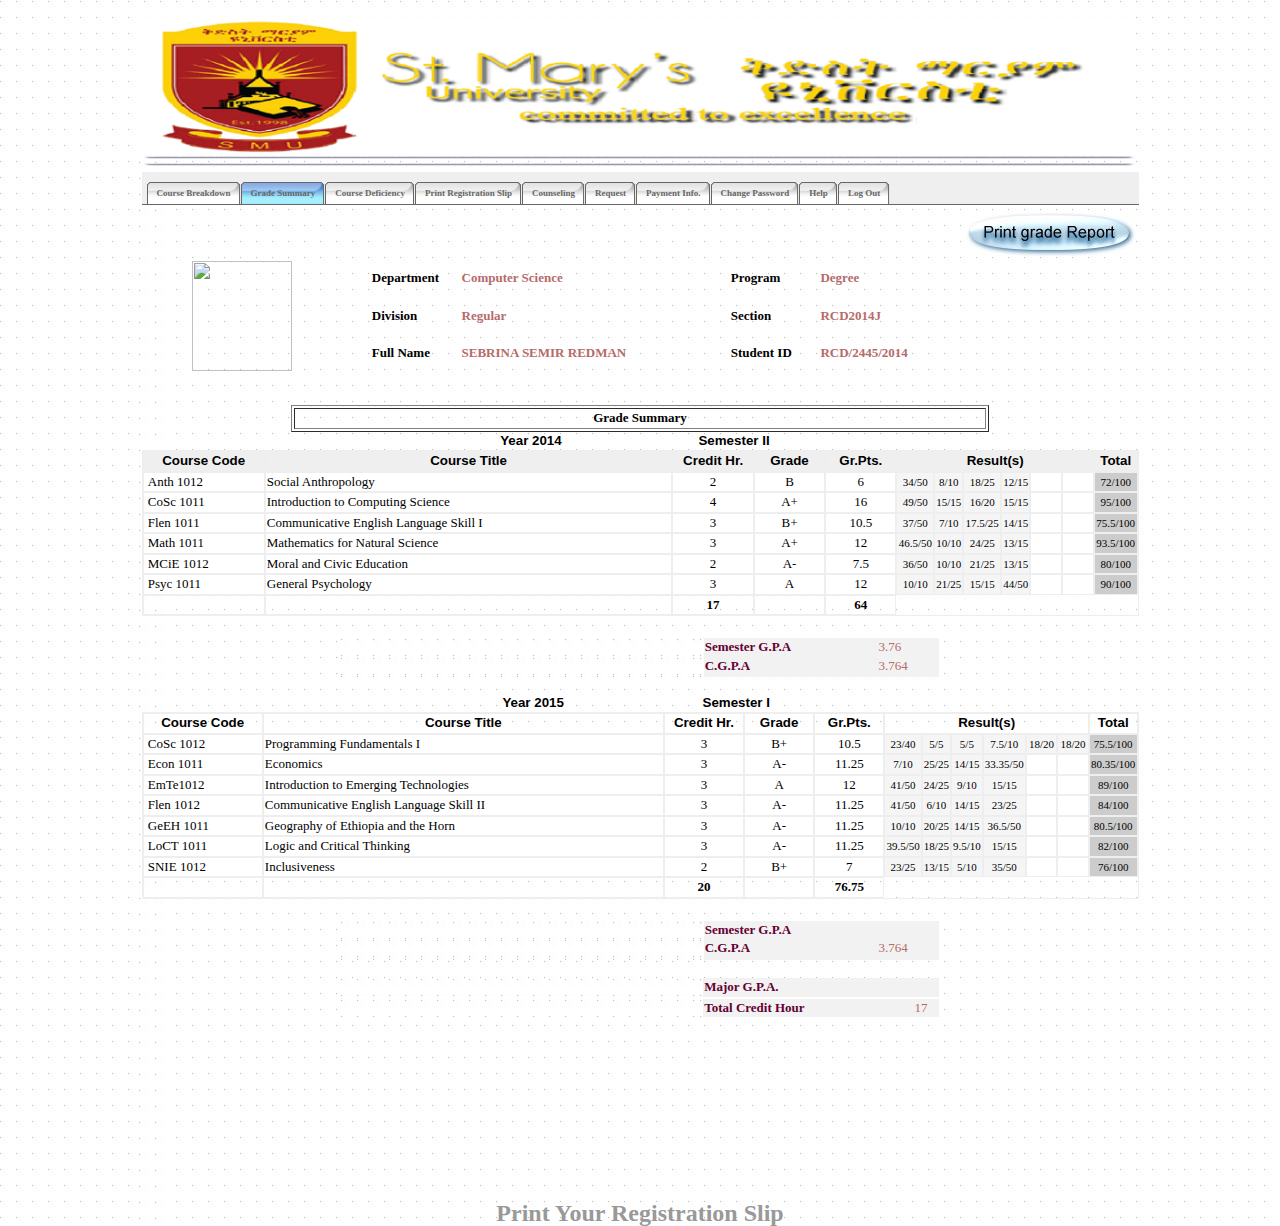
==== grades.html @ 72415902 "initial commit" ====
<!DOCTYPE html PUBLIC "-//W3C//DTD XHTML 1.0 Transitional//EN" "http://www.w3.org/TR/xhtml1/DTD/xhtml1-transitional.dtd">
<html>
  <head>
    <title>
      ST. MARY'S UNIVERSITY COLLEGE STUDENTS' RECORD MANAGEMENT SYSTEM
    </title>
    <link rel="stylesheet" type="text/css" href="./assets/style.css" />
    <style type="text/css">
      body {
        margin: 0;
        padding: 0;
        font: 11px/1.5em Verdana;
      }

      h2 {
        font: 5px Verdana, Arial, Helvetica, sans-serif;
        color: #000;
        margin: 0px;
        padding: 0px 0px 0px 15px;
      }

      #tabsF {
        float: left;
        width: 100%;
        background: #efefef;
        font-size: 85%;
        line-height: normal;
        border-bottom: 1px solid #666;
        font: bold 9px/1.5em Verdana;
      }
      #tabsF ul {
        margin: 0;
        padding: 10px 10px 0 5px;
        list-style: none;
      }
      #tabsF li {
        display: inline;
        margin: 0;
        padding: 0;
      }
      #tabsF a {
        float: left;
        background: url("tableftF.gif") no-repeat left top;
        margin: 0;
        padding: 0 0 0 4px;
        text-decoration: none;
      }
      #tabsF a span {
        float: left;
        display: block;
        background: url("tabrightF.gif") no-repeat right top;
        padding: 5px 10px 4px 6px;
        color: #666;
      }
      #tabsF a span {
        float: none;
      }
      /* End IE5-Mac hack */
      #tabsF a:hover span {
        color: #fff;
      }
      #tabsF a:hover {
        background-position: 0% -42px;
      }
      #tabsF a:hover span {
        background-position: 100% -42px;
      }

      #tabsF #current a {
        background-position: 0% -42px;
      }
      #tabsF #current a span {
        background-position: 100% -42px;
      }
    </style>
    <style type="text/css">
      .fc-ab-root {
        display: none !important;
      }
      body > div.fc-ab-root {
        display: none !important;
      }
      .fbs-auth__container.fbs-auth__adblock {
        display: none !important;
      }
      .overlay-34_Kj {
        display: none !important;
      }
      .wrapper-3AzfF {
        display: none !important;
      }
      .fEy1Z2XT {
        display: none !important;
      }
      .nytc---modal-window---windowContainer.nytc---modal-window---isShown.nytc---shared---blackBG {
        display: none !important;
      }
      .tp-modal {
        display: none !important;
      }
      .tp-backdrop.tp-active {
        display: none !important;
      }
      .c-nudge__container.c-gate__container {
        display: none !important;
      }
      .c-nudge__container.c-regGate__container {
        display: none !important;
      }
      .css-n7r8pg {
        display: none !important;
      }
      .css-1bd8bfl {
        display: none !important;
      }
      .overlay__59af11e2 {
        display: none !important;
      }
      .tp_modal {
        display: none !important;
      }
      .tp-backdrop.tp-active {
        display: none !important;
      }
      div[class^="sp_message_container"] {
        display: none !important;
      }
      div[class^="sp_veil"] {
        display: none !important;
      }
    </style>
  </head>
  <body background="./assets/bg.jpg">
    <br />
    <div id="center1">
      <table cellpadding="0" cellspacing="0" width="100%">
        <tbody>
          <tr valign="top">
            <td>
              <div>
                <img src="./assets/EA Banner.jpg" width="994" height="136" />
              </div>
            </td>
          </tr>
        </tbody>
      </table>

      <table height="1">
        <tbody>
          <tr>
            <td>
              <img src="./assets/line1.jpg" width="994" height="3" />
            </td>
          </tr>
          <tr>
            <td>
              <img src="./assets/line1.jpg" width="994" height="3" />
            </td>
          </tr>
        </tbody>
      </table>

      <table height="1" width="100%">
        <tbody>
          <tr>
            <td valign="top">
              <div id="tabsF">
                <ul>
                  <li>
                    <a
                      href="http://moodle.smuc.edu.et/students/main.php?path=c4ca4238a0b923820dcc509a6f75849b"
                      ><span>Course Breakdown</span></a
                    >
                  </li>

                  <li id="current">
                    <a
                      href="http://moodle.smuc.edu.et/students/main.php?path=eccbc87e4b5ce2fe28308fd9f2a7baf3"
                      ><span>Grade Summary</span></a
                    >
                  </li>

                  <li>
                    <a
                      href="http://moodle.smuc.edu.et/students/main.php?path=e4da3b7fbbce2345d7772b0674a318d5"
                      ><span>Course Deficiency</span></a
                    >
                  </li>

                  <li>
                    <a
                      href="http://moodle.smuc.edu.et/students/RegistrationSlip.php"
                      target="_blank"
                      ><span>Print Registration Slip</span></a
                    >
                  </li>

                  <li>
                    <a
                      href="http://moodle.smuc.edu.et/students/main.php?path=a87ff679a2f3e71d9181a67b7542122c"
                      ><span>Counseling</span></a
                    >
                  </li>

                  <li>
                    <a
                      href="http://moodle.smuc.edu.et/students/main.php?path=8f14e45fceea167a5a36dedd4bea2543"
                      ><span>Request</span></a
                    >
                  </li>

                  <li>
                    <a
                      href="http://moodle.smuc.edu.et/students/main.php?path=d3d9446802a44259755d38e6d163e820"
                      ><span>Payment Info.</span></a
                    >
                  </li>

                  <li>
                    <a
                      href="http://moodle.smuc.edu.et/students/main.php?path=c9f0f895fb98ab9159f51fd0297e236d"
                      ><span>Change Password</span></a
                    >
                  </li>

                  <li>
                    <a
                      href="http://moodle.smuc.edu.et/students/main.php?path=45c48cce2e2d7fbdea1afc51c7c6ad26"
                      ><span>Help</span></a
                    >
                  </li>

                  <li>
                    <a href="http://moodle.smuc.edu.et/students/sesdes.php"
                      ><span>Log Out</span></a
                    >
                  </li>
                </ul>
              </div>
            </td>
          </tr>
          <tr>
            <td valign="top" align="center">
              <link
                rel="stylesheet"
                type="text/css"
                href="./assets/style.css"
              />
              <style type="text/css">
                <!--
                    body {
                        margin:0;
                        padding:0;
                        font:  11px/1.5em Verdana;
                }

                h2 {
                        font: 5px Verdana, Arial, Helvetica, sans-serif;
                        color: #000;
                        margin: 0px;
                        padding: 0px 0px 0px 15px;
                }

                /*- Menu Tabs F--------------------------- */

                    #tabsF {
                      float:left;
                      width:100%;
                      background:#efefef;
                      font-size:85%;
                      line-height:normal;
                          border-bottom:1px solid #666;
                		    	  font: bold 9px/1.5em Verdana;

                      }
                    #tabsF ul {
                        margin:0;
                        padding:10px 10px 0 5px;
                        list-style:none;
                      }
                    #tabsF li {
                      display:inline;
                      margin:0;
                      padding:0;
                      }
                    #tabsF a {
                      float:left;
                      background:url("tableftF.gif") no-repeat left top;
                      margin:0;
                      padding:0 0 0 4px;
                      text-decoration:none;
                      }
                    #tabsF a span {
                      float:left;
                      display:block;
                      background:url("tabrightF.gif") no-repeat right top;
                      padding:5px 10px 4px 6px;
                      color:#666;
                      }
                    /* Commented Backslash Hack hides rule from IE5-Mac \*/
                    #tabsF a span {float:none;}
                    /* End IE5-Mac hack */
                    #tabsF a:hover span {
                      color:#FFF;
                      }
                    #tabsF a:hover {
                      background-position:0% -42px;
                      }
                    #tabsF a:hover span {
                      background-position:100% -42px;
                      }

                        #tabsF #current a {
                                background-position:0% -42px;
                        }
                        #tabsF #current a span {
                                background-position:100% -42px;
                        }
                -->
              </style>
              <table width="100%">
                <tbody>
                  <tr>
                    <td align="right">
                      <a
                        href="http://moodle.smuc.edu.et/students/PrintgradeReport.php?type=AD"
                        target="_blank"
                        ><img
                          src="./assets/PrintGradeReport.jpg"
                          border="0"
                          width="170"
                          height="45"
                      /></a>
                    </td>
                  </tr>
                </tbody>
              </table>
              <table width="90%" height="67" cellpadding="1" cellspacing="0">
                <tbody>
                  <tr>
                    <td align="left" rowspan="3">
                      <img src="./assets/59128.jpg" width="100" height="110" />
                    </td>
                    <td align="left" width="10%">
                      <font size="2"><strong>Department</strong></font>
                    </td>
                    <td align="left" width="30%">
                      <font color="#B66B6B"
                        ><strong
                          ><font size="2">Computer Science</font></strong
                        ></font
                      >
                    </td>
                    <td align="left" width="10%">
                      <font size="2"><strong>Program</strong></font>
                    </td>
                    <td align="left" width="30%">
                      <font color="#B66B6B"
                        ><strong><font size="2">Degree</font></strong></font
                      >
                    </td>
                  </tr>
                  <tr>
                    <td align="left" width="10%">
                      <font size="2"><strong>Division</strong></font>
                    </td>
                    <td align="left" width="30%">
                      <font color="#B66B6B"
                        ><strong><font size="2">Regular</font></strong></font
                      >
                    </td>
                    <td align="left" width="10%">
                      <font size="2"><strong>Section</strong></font>
                    </td>
                    <td align="left" width="30%">
                      <font color="#B66B6B"
                        ><strong><font size="2">RCD2014J</font></strong></font
                      >
                    </td>
                  </tr>
                  <tr>
                    <td align="left">
                      <font size="2"><strong>Full Name</strong></font>
                    </td>
                    <td align="left">
                      <font color="#B66B6B"
                        ><strong
                          ><font size="2">SEBRINA SEMIR REDMAN</font></strong
                        ></font
                      >
                    </td>
                    <td align="left">
                      <font size="2"><strong>Student ID</strong></font>
                    </td>
                    <td align="left">
                      <font color="#B66B6B"
                        ><strong
                          ><font size="2">RCD/2445/2014</font></strong
                        ></font
                      >
                    </td>
                  </tr>
                </tbody>
              </table>
              <br />

              <br />

              <table width="70%" border="1">
                <tbody>
                  <tr>
                    <td align="center" valign="middle">
                      <font size="2"><strong>Grade Summary</strong></font>
                    </td>
                  </tr>
                </tbody>
              </table>

              <table
                width="40%"
                border="0"
                cellspacing="0"
                cellpadding="1"
                bordercolor="#EEEEEE"
              >
                <tbody>
                  <tr>
                    <td align="right" bgcolor="">
                      <div id="headert">
                        <div align="center">
                          &nbsp;<strong>Year</strong> 2014
                        </div>
                      </div>
                    </td>
                    <td align="right">
                      <div id="headert">
                        <div align="center">
                          &nbsp;&nbsp;&nbsp;<strong>Semester</strong> II
                        </div>
                      </div>
                    </td>
                  </tr>
                </tbody>
              </table>
              <table
                width="100%"
                border="1"
                cellspacing="0"
                cellpadding="1"
                bordercolor="#EEEEEE"
              >
                <tbody>
                  <tr>
                    <td background="./assets/tablebg.JPG" width="12%">
                      <div id="headert">
                        <div align="center">Course Code</div>
                      </div>
                    </td>
                    <td background="./assets/tablebg.JPG" width="40%">
                      <div id="headert">
                        <div align="center">Course Title</div>
                      </div>
                    </td>
                    <td background="./assets/tablebg.JPG" width="8%">
                      <div id="headert">
                        <div align="center">Credit Hr.</div>
                      </div>
                    </td>
                    <td background="./assets/tablebg.JPG" width="7%">
                      <div id="headert"><div align="center">Grade</div></div>
                    </td>
                    <td background="./assets/tablebg.JPG" width="7%">
                      <div id="headert"><div align="center">Gr.Pts.</div></div>
                    </td>
                    <td
                      background="./assets/tablebg.JPG"
                      width="7%"
                      colspan="6"
                    >
                      <div id="headert">
                        <div align="center">Result(s)</div>
                      </div>
                    </td>
                    <td background="./assets/tablebg.JPG" width="3%">
                      <div id="headert"><div align="center">Total</div></div>
                    </td>
                  </tr>

                  <tr bgcolor="white">
                    <td align="left" width="6%">
                      <font size="2">&nbsp;Anth 1012</font>
                    </td>
                    <td align="left" width="35%">
                      <font size="2">Social Anthropology</font>
                    </td>
                    <td align="center" width="3%"><font size="2">2</font></td>
                    <td align="center" width="3%"><font size="2">B</font></td>
                    <td align="center" width="3%"><font size="2">6</font></td>
                    <td align="center" bgcolor="#F5F5F5">34/50</td>
                    <td align="center" bgcolor="#F5F5F5">8/10</td>
                    <td align="center" bgcolor="#F5F5F5">18/25</td>
                    <td align="center" bgcolor="#F5F5F5">12/15</td>
                    <td align="center">
                      &nbsp;&nbsp;&nbsp;&nbsp;&nbsp;&nbsp;&nbsp;&nbsp;&nbsp;&nbsp;
                    </td>
                    <td align="center">
                      &nbsp;&nbsp;&nbsp;&nbsp;&nbsp;&nbsp;&nbsp;&nbsp;&nbsp;&nbsp;
                    </td>
                    <td align="center" bgcolor="#CCCCCC">72/100</td>
                  </tr>

                  <tr bgcolor="white">
                    <td align="left" width="6%">
                      <font size="2">&nbsp;CoSc 1011</font>
                    </td>
                    <td align="left" width="35%">
                      <font size="2">Introduction to Computing Science</font>
                    </td>
                    <td align="center" width="3%"><font size="2">4</font></td>
                    <td align="center" width="3%"><font size="2">A+</font></td>
                    <td align="center" width="3%"><font size="2">16</font></td>
                    <td align="center" bgcolor="#F5F5F5">49/50</td>
                    <td align="center" bgcolor="#F5F5F5">15/15</td>
                    <td align="center" bgcolor="#F5F5F5">16/20</td>
                    <td align="center" bgcolor="#F5F5F5">15/15</td>
                    <td align="center">
                      &nbsp;&nbsp;&nbsp;&nbsp;&nbsp;&nbsp;&nbsp;&nbsp;&nbsp;&nbsp;
                    </td>
                    <td align="center">
                      &nbsp;&nbsp;&nbsp;&nbsp;&nbsp;&nbsp;&nbsp;&nbsp;&nbsp;&nbsp;
                    </td>
                    <td align="center" bgcolor="#CCCCCC">95/100</td>
                  </tr>

                  <tr bgcolor="white">
                    <td align="left" width="6%">
                      <font size="2">&nbsp;Flen 1011</font>
                    </td>
                    <td align="left" width="35%">
                      <font size="2"
                        >Communicative English Language Skill I</font
                      >
                    </td>
                    <td align="center" width="3%"><font size="2">3</font></td>
                    <td align="center" width="3%"><font size="2">B+</font></td>
                    <td align="center" width="3%">
                      <font size="2">10.5</font>
                    </td>
                    <td align="center" bgcolor="#F5F5F5">37/50</td>
                    <td align="center" bgcolor="#F5F5F5">7/10</td>
                    <td align="center" bgcolor="#F5F5F5">17.5/25</td>
                    <td align="center" bgcolor="#F5F5F5">14/15</td>
                    <td align="center">
                      &nbsp;&nbsp;&nbsp;&nbsp;&nbsp;&nbsp;&nbsp;&nbsp;&nbsp;&nbsp;
                    </td>
                    <td align="center">
                      &nbsp;&nbsp;&nbsp;&nbsp;&nbsp;&nbsp;&nbsp;&nbsp;&nbsp;&nbsp;
                    </td>
                    <td align="center" bgcolor="#CCCCCC">75.5/100</td>
                  </tr>

                  <tr bgcolor="white">
                    <td align="left" width="6%">
                      <font size="2">&nbsp;Math 1011</font>
                    </td>
                    <td align="left" width="35%">
                      <font size="2">Mathematics for Natural Science</font>
                    </td>
                    <td align="center" width="3%"><font size="2">3</font></td>
                    <td align="center" width="3%"><font size="2">A+</font></td>
                    <td align="center" width="3%"><font size="2">12</font></td>
                    <td align="center" bgcolor="#F5F5F5">46.5/50</td>
                    <td align="center" bgcolor="#F5F5F5">10/10</td>
                    <td align="center" bgcolor="#F5F5F5">24/25</td>
                    <td align="center" bgcolor="#F5F5F5">13/15</td>
                    <td align="center">
                      &nbsp;&nbsp;&nbsp;&nbsp;&nbsp;&nbsp;&nbsp;&nbsp;&nbsp;&nbsp;
                    </td>
                    <td align="center">
                      &nbsp;&nbsp;&nbsp;&nbsp;&nbsp;&nbsp;&nbsp;&nbsp;&nbsp;&nbsp;
                    </td>
                    <td align="center" bgcolor="#CCCCCC">93.5/100</td>
                  </tr>

                  <tr bgcolor="white">
                    <td align="left" width="6%">
                      <font size="2">&nbsp;MCiE 1012</font>
                    </td>
                    <td align="left" width="35%">
                      <font size="2">Moral and Civic Education</font>
                    </td>
                    <td align="center" width="3%"><font size="2">2</font></td>
                    <td align="center" width="3%"><font size="2">A-</font></td>
                    <td align="center" width="3%"><font size="2">7.5</font></td>
                    <td align="center" bgcolor="#F5F5F5">36/50</td>
                    <td align="center" bgcolor="#F5F5F5">10/10</td>
                    <td align="center" bgcolor="#F5F5F5">21/25</td>
                    <td align="center" bgcolor="#F5F5F5">13/15</td>
                    <td align="center">
                      &nbsp;&nbsp;&nbsp;&nbsp;&nbsp;&nbsp;&nbsp;&nbsp;&nbsp;&nbsp;
                    </td>
                    <td align="center">
                      &nbsp;&nbsp;&nbsp;&nbsp;&nbsp;&nbsp;&nbsp;&nbsp;&nbsp;&nbsp;
                    </td>
                    <td align="center" bgcolor="#CCCCCC">80/100</td>
                  </tr>

                  <tr bgcolor="white">
                    <td align="left" width="6%">
                      <font size="2">&nbsp;Psyc 1011</font>
                    </td>
                    <td align="left" width="35%">
                      <font size="2">General Psychology</font>
                    </td>
                    <td align="center" width="3%"><font size="2">3</font></td>
                    <td align="center" width="3%"><font size="2">A</font></td>
                    <td align="center" width="3%"><font size="2">12</font></td>
                    <td align="center" bgcolor="#F5F5F5">10/10</td>
                    <td align="center" bgcolor="#F5F5F5">21/25</td>
                    <td align="center" bgcolor="#F5F5F5">15/15</td>
                    <td align="center" bgcolor="#F5F5F5">44/50</td>
                    <td align="center">
                      &nbsp;&nbsp;&nbsp;&nbsp;&nbsp;&nbsp;&nbsp;&nbsp;&nbsp;&nbsp;
                    </td>
                    <td align="center">
                      &nbsp;&nbsp;&nbsp;&nbsp;&nbsp;&nbsp;&nbsp;&nbsp;&nbsp;&nbsp;
                    </td>
                    <td align="center" bgcolor="#CCCCCC">90/100</td>
                  </tr>

                  <tr bordercolor="#FFFFFF">
                    <td></td>
                    <td></td>
                    <td align="center" width="3%">
                      <font size="2"><strong>17</strong></font>
                    </td>
                    <td></td>
                    <td align="center" width="3%">
                      <font size="2"><strong>64</strong></font>
                    </td>
                  </tr>
                </tbody>
              </table>
              <table width="60%" cellspacing="0">
                <tbody>
                  <tr>
                    <td height="20" width="60%"></td>
                  </tr>
                  <tr bgcolor="white">
                    <td background="./assets/bg.jpg"></td>
                    <td background="./assets/bg.jpg"></td>
                    <td bgcolor="#F2F2F2" align="left">
                      <font color="#640032"
                        ><font size="2"
                          ><strong>Semester G.P.A</strong></font
                        ></font
                      >
                    </td>
                    <td bgcolor="#F2F2F2" align="left">
                      <font color="#B56A6A"><font size="2">3.76</font></font>
                    </td>
                  </tr>
                  <tr bgcolor="white">
                    <td background="./assets/bg.jpg"></td>
                    <td background="./assets/bg.jpg"></td>
                    <td bgcolor="#F2F2F2" align="left">
                      <font color="#640032"
                        ><font size="2"><strong>C.G.P.A</strong></font></font
                      >
                    </td>
                    <td bgcolor="#F2F2F2" align="left">
                      <font color="#B56A6A"><font size="2">3.764</font></font>
                    </td>
                  </tr>
                  <tr bgcolor="white">
                    <td background="./assets/bg.jpg"></td>
                    <td background="./assets/bg.jpg"></td>
                    <td colspan="2" bgcolor="#F2F2F2" align="left">
                      <font color="#B56A6A"
                        ><font size="2"><strong></strong></font
                      ></font>
                    </td>
                  </tr>
                </tbody>
              </table>
              <br />

              <table
                width="40%"
                border="0"
                cellspacing="0"
                cellpadding="1"
                bordercolor="#EEEEEE"
              >
                <tbody>
                  <tr>
                    <td align="right" bgcolor="">
                      <div id="headert">
                        <div align="center">
                          &nbsp;<strong>Year</strong> 2015
                        </div>
                      </div>
                    </td>
                    <td align="right">
                      <div id="headert">
                        <div align="center">
                          &nbsp;&nbsp;&nbsp;<strong>Semester</strong> I
                        </div>
                      </div>
                    </td>
                  </tr>
                </tbody>
              </table>
              <table
                width="100%"
                border="1"
                cellspacing="0"
                cellpadding="1"
                bordercolor="#EEEEEE"
              >
                <tbody>
                  <tr>
                    <td background="image/tablebg.JPG" width="12%">
                      <div id="headert">
                        <div align="center">Course Code</div>
                      </div>
                    </td>
                    <td background="image/tablebg.JPG" width="40%">
                      <div id="headert">
                        <div align="center">Course Title</div>
                      </div>
                    </td>
                    <td background="image/tablebg.JPG" width="8%">
                      <div id="headert">
                        <div align="center">Credit Hr.</div>
                      </div>
                    </td>
                    <td background="image/tablebg.JPG" width="7%">
                      <div id="headert"><div align="center">Grade</div></div>
                    </td>
                    <td background="image/tablebg.JPG" width="7%">
                      <div id="headert"><div align="center">Gr.Pts.</div></div>
                    </td>
                    <td background="image/tablebg.JPG" width="7%" colspan="6">
                      <div id="headert">
                        <div align="center">Result(s)</div>
                      </div>
                    </td>
                    <td background="image/tablebg.JPG" width="3%">
                      <div id="headert"><div align="center">Total</div></div>
                    </td>
                  </tr>

                  <tr bgcolor="white">
                    <td align="left" width="6%">
                      <font size="2">&nbsp;CoSc 1012</font>
                    </td>
                    <td align="left" width="35%">
                      <font size="2">Programming Fundamentals I</font>
                    </td>
                    <td align="center" width="3%"><font size="2">3</font></td>
                    <td align="center" width="3%"><font size="2">B+</font></td>
                    <td align="center" width="3%">
                      <font size="2">10.5</font>
                    </td>
                    <td align="center" bgcolor="#F5F5F5">23/40</td>
                    <td align="center" bgcolor="#F5F5F5">5/5</td>
                    <td align="center" bgcolor="#F5F5F5">5/5</td>
                    <td align="center" bgcolor="#F5F5F5">7.5/10</td>
                    <td align="center" bgcolor="#F5F5F5">18/20</td>
                    <td align="center" bgcolor="#F5F5F5">18/20</td>
                    <td align="center" bgcolor="#CCCCCC">75.5/100</td>
                  </tr>

                  <tr bgcolor="white">
                    <td align="left" width="6%">
                      <font size="2">&nbsp;Econ 1011</font>
                    </td>
                    <td align="left" width="35%">
                      <font size="2">Economics</font>
                    </td>
                    <td align="center" width="3%"><font size="2">3</font></td>
                    <td align="center" width="3%"><font size="2">A-</font></td>
                    <td align="center" width="3%">
                      <font size="2">11.25</font>
                    </td>
                    <td align="center" bgcolor="#F5F5F5">7/10</td>
                    <td align="center" bgcolor="#F5F5F5">25/25</td>
                    <td align="center" bgcolor="#F5F5F5">14/15</td>
                    <td align="center" bgcolor="#F5F5F5">33.35/50</td>
                    <td align="center">
                      &nbsp;&nbsp;&nbsp;&nbsp;&nbsp;&nbsp;&nbsp;&nbsp;&nbsp;&nbsp;
                    </td>
                    <td align="center">
                      &nbsp;&nbsp;&nbsp;&nbsp;&nbsp;&nbsp;&nbsp;&nbsp;&nbsp;&nbsp;
                    </td>
                    <td align="center" bgcolor="#CCCCCC">80.35/100</td>
                  </tr>

                  <tr bgcolor="white">
                    <td align="left" width="6%">
                      <font size="2">&nbsp;EmTe1012</font>
                    </td>
                    <td align="left" width="35%">
                      <font size="2"
                        >Introduction to Emerging Technologies</font
                      >
                    </td>
                    <td align="center" width="3%"><font size="2">3</font></td>
                    <td align="center" width="3%"><font size="2">A</font></td>
                    <td align="center" width="3%"><font size="2">12</font></td>
                    <td align="center" bgcolor="#F5F5F5">41/50</td>
                    <td align="center" bgcolor="#F5F5F5">24/25</td>
                    <td align="center" bgcolor="#F5F5F5">9/10</td>
                    <td align="center" bgcolor="#F5F5F5">15/15</td>
                    <td align="center">
                      &nbsp;&nbsp;&nbsp;&nbsp;&nbsp;&nbsp;&nbsp;&nbsp;&nbsp;&nbsp;
                    </td>
                    <td align="center">
                      &nbsp;&nbsp;&nbsp;&nbsp;&nbsp;&nbsp;&nbsp;&nbsp;&nbsp;&nbsp;
                    </td>
                    <td align="center" bgcolor="#CCCCCC">89/100</td>
                  </tr>

                  <tr bgcolor="white">
                    <td align="left" width="6%">
                      <font size="2">&nbsp;Flen 1012</font>
                    </td>
                    <td align="left" width="35%">
                      <font size="2"
                        >Communicative English Language Skill II</font
                      >
                    </td>
                    <td align="center" width="3%"><font size="2">3</font></td>
                    <td align="center" width="3%"><font size="2">A-</font></td>
                    <td align="center" width="3%">
                      <font size="2">11.25</font>
                    </td>
                    <td align="center" bgcolor="#F5F5F5">41/50</td>
                    <td align="center" bgcolor="#F5F5F5">6/10</td>
                    <td align="center" bgcolor="#F5F5F5">14/15</td>
                    <td align="center" bgcolor="#F5F5F5">23/25</td>
                    <td align="center">
                      &nbsp;&nbsp;&nbsp;&nbsp;&nbsp;&nbsp;&nbsp;&nbsp;&nbsp;&nbsp;
                    </td>
                    <td align="center">
                      &nbsp;&nbsp;&nbsp;&nbsp;&nbsp;&nbsp;&nbsp;&nbsp;&nbsp;&nbsp;
                    </td>
                    <td align="center" bgcolor="#CCCCCC">84/100</td>
                  </tr>

                  <tr bgcolor="white">
                    <td align="left" width="6%">
                      <font size="2">&nbsp;GeEH 1011</font>
                    </td>
                    <td align="left" width="35%">
                      <font size="2">Geography of Ethiopia and the Horn</font>
                    </td>
                    <td align="center" width="3%"><font size="2">3</font></td>
                    <td align="center" width="3%"><font size="2">A-</font></td>
                    <td align="center" width="3%">
                      <font size="2">11.25</font>
                    </td>
                    <td align="center" bgcolor="#F5F5F5">10/10</td>
                    <td align="center" bgcolor="#F5F5F5">20/25</td>
                    <td align="center" bgcolor="#F5F5F5">14/15</td>
                    <td align="center" bgcolor="#F5F5F5">36.5/50</td>
                    <td align="center">
                      &nbsp;&nbsp;&nbsp;&nbsp;&nbsp;&nbsp;&nbsp;&nbsp;&nbsp;&nbsp;
                    </td>
                    <td align="center">
                      &nbsp;&nbsp;&nbsp;&nbsp;&nbsp;&nbsp;&nbsp;&nbsp;&nbsp;&nbsp;
                    </td>
                    <td align="center" bgcolor="#CCCCCC">80.5/100</td>
                  </tr>

                  <tr bgcolor="white">
                    <td align="left" width="6%">
                      <font size="2">&nbsp;LoCT 1011</font>
                    </td>
                    <td align="left" width="35%">
                      <font size="2">Logic and Critical Thinking</font>
                    </td>
                    <td align="center" width="3%"><font size="2">3</font></td>
                    <td align="center" width="3%"><font size="2">A-</font></td>
                    <td align="center" width="3%">
                      <font size="2">11.25</font>
                    </td>
                    <td align="center" bgcolor="#F5F5F5">39.5/50</td>
                    <td align="center" bgcolor="#F5F5F5">18/25</td>
                    <td align="center" bgcolor="#F5F5F5">9.5/10</td>
                    <td align="center" bgcolor="#F5F5F5">15/15</td>
                    <td align="center">
                      &nbsp;&nbsp;&nbsp;&nbsp;&nbsp;&nbsp;&nbsp;&nbsp;&nbsp;&nbsp;
                    </td>
                    <td align="center">
                      &nbsp;&nbsp;&nbsp;&nbsp;&nbsp;&nbsp;&nbsp;&nbsp;&nbsp;&nbsp;
                    </td>
                    <td align="center" bgcolor="#CCCCCC">82/100</td>
                  </tr>

                  <tr bgcolor="white">
                    <td align="left" width="6%">
                      <font size="2">&nbsp;SNIE 1012</font>
                    </td>
                    <td align="left" width="35%">
                      <font size="2">Inclusiveness</font>
                    </td>
                    <td align="center" width="3%"><font size="2">2</font></td>
                    <td align="center" width="3%"><font size="2">B+</font></td>
                    <td align="center" width="3%"><font size="2">7</font></td>
                    <td align="center" bgcolor="#F5F5F5">23/25</td>
                    <td align="center" bgcolor="#F5F5F5">13/15</td>
                    <td align="center" bgcolor="#F5F5F5">5/10</td>
                    <td align="center" bgcolor="#F5F5F5">35/50</td>
                    <td align="center">
                      &nbsp;&nbsp;&nbsp;&nbsp;&nbsp;&nbsp;&nbsp;&nbsp;&nbsp;&nbsp;
                    </td>
                    <td align="center">
                      &nbsp;&nbsp;&nbsp;&nbsp;&nbsp;&nbsp;&nbsp;&nbsp;&nbsp;&nbsp;
                    </td>
                    <td align="center" bgcolor="#CCCCCC">76/100</td>
                  </tr>

                  <tr bordercolor="#FFFFFF">
                    <td></td>
                    <td></td>
                    <td align="center" width="3%">
                      <font size="2"><strong>20</strong></font>
                    </td>
                    <td></td>
                    <td align="center" width="3%">
                      <font size="2"><strong>76.75</strong></font>
                    </td>
                  </tr>
                </tbody>
              </table>
              <table width="60%" cellspacing="0">
                <tbody>
                  <tr>
                    <td height="20" width="60%"></td>
                  </tr>
                  <tr bgcolor="white">
                    <td background="./assets/bg.jpg"></td>
                    <td background="./assets/bg.jpg"></td>
                    <td bgcolor="#F2F2F2" align="left">
                      <font color="#640032"
                        ><font size="2"
                          ><strong>Semester G.P.A</strong></font
                        ></font
                      >
                    </td>
                    <td bgcolor="#F2F2F2" align="left">
                      <font color="#B56A6A"><font size="2"></font></font>
                    </td>
                  </tr>
                  <tr bgcolor="white">
                    <td background="./assets/bg.jpg"></td>
                    <td background="./assets/bg.jpg"></td>
                    <td bgcolor="#F2F2F2" align="left">
                      <font color="#640032"
                        ><font size="2"><strong>C.G.P.A</strong></font></font
                      >
                    </td>
                    <td bgcolor="#F2F2F2" align="left">
                      <font color="#B56A6A"><font size="2">3.764</font></font>
                    </td>
                  </tr>
                  <tr bgcolor="white">
                    <td background="./assets/bg.jpg"></td>
                    <td background="./assets/bg.jpg"></td>
                    <td colspan="2" bgcolor="#F2F2F2" align="left">
                      <font color="#B56A6A"
                        ><font size="2"><strong></strong></font
                      ></font>
                    </td>
                  </tr>
                </tbody>
              </table>
              <br />
              <table width="60%" cellspacing="0">
                <tbody>
                  <tr>
                    <td width="60%"></td>
                  </tr>
                  <tr bgcolor="white">
                    <td background="./assets/bg.jpg"></td>
                    <td background="./assets/bg.jpg"></td>
                    <td bgcolor="#F2F2F2" align="left">
                      <font color="#640032"
                        ><font size="2"
                          ><strong>Major G.P.A.</strong></font
                        ></font
                      >
                    </td>
                    <td width="6%" bgcolor="#F2F2F2"></td>
                    <td bgcolor="#F2F2F2" align="left">
                      <font color="#B56A6A"><font size="2"></font></font>
                    </td>
                  </tr>
                  <tr>
                    <td width="60%"></td>
                  </tr>
                  <tr bgcolor="white">
                    <td background="./assets/bg.jpg"></td>
                    <td background="./assets/bg.jpg"></td>
                    <td bgcolor="#F2F2F2" align="left">
                      <font color="#640032"
                        ><font size="2"
                          ><strong>Total Credit Hour</strong></font
                        ></font
                      >
                    </td>
                    <td width="6%" bgcolor="#F2F2F2"></td>
                    <td bgcolor="#F2F2F2" align="left">
                      <font color="#B56A6A"><font size="2">17</font></font>
                    </td>
                  </tr>
                </tbody>
              </table>

              <br /><br /><br /><br /><br /><br /><br />
            </td>
          </tr>
        </tbody>
      </table>
      <br /><br /><br />
      <table width="100%">
        <tbody>
          <tr>
            <td align="center">
              <br /><a
                href="http://moodle.smuc.edu.et/students/RegistrationSlip.php"
                target="_blank"
                ><span
                  ><font size="5" color="#999999"
                    ><strong>Print Your Registration Slip</strong></font
                  ></span
                ></a
              >
            </td>
          </tr>
        </tbody>
      </table>
    </div>
  </body>
</html>
---- assets/style.css ----
#center1 {
  width: 1003px;
  margin: 0 auto;
  background: url(bg.jpg) repeat-y;
}
#center2 {
  width: 781px;
  margin: 0 auto;
  background: url(bg.jpg) repeat-y;
}

#headerp {
  font-family: Arial, Tahoma;
  font-size: 9pt;
  align: center;
}
#headert {
  font-family: Arial, Tahoma;
  font-size: 10pt;
  align: center;
  font-weight: bold;
}

#headergrep {
  font-family: Arial Narrow;
  font-size: 4;
  align: center;
}
#center2 {
  width: 760px;
  margin: 0 auto;
  font-family: Arial, Tahoma;
  font-size: 10pt;
  font-weight: bold;
}

:link {
  color: rgb(51, 51, 125);
  text-decoration: none;
}
:active {
  color: rgb(0, 153, 0);
  text-decoration: underline;
}
:visited {
  color: rgb(85, 85, 175);
  text-decoration: none;
}
---- assets/style.css ----
#center1 {
  width: 1003px;
  margin: 0 auto;
  background: url(bg.jpg) repeat-y;
}
#center2 {
  width: 781px;
  margin: 0 auto;
  background: url(bg.jpg) repeat-y;
}

#headerp {
  font-family: Arial, Tahoma;
  font-size: 9pt;
  align: center;
}
#headert {
  font-family: Arial, Tahoma;
  font-size: 10pt;
  align: center;
  font-weight: bold;
}

#headergrep {
  font-family: Arial Narrow;
  font-size: 4;
  align: center;
}
#center2 {
  width: 760px;
  margin: 0 auto;
  font-family: Arial, Tahoma;
  font-size: 10pt;
  font-weight: bold;
}

:link {
  color: rgb(51, 51, 125);
  text-decoration: none;
}
:active {
  color: rgb(0, 153, 0);
  text-decoration: underline;
}
:visited {
  color: rgb(85, 85, 175);
  text-decoration: none;
}
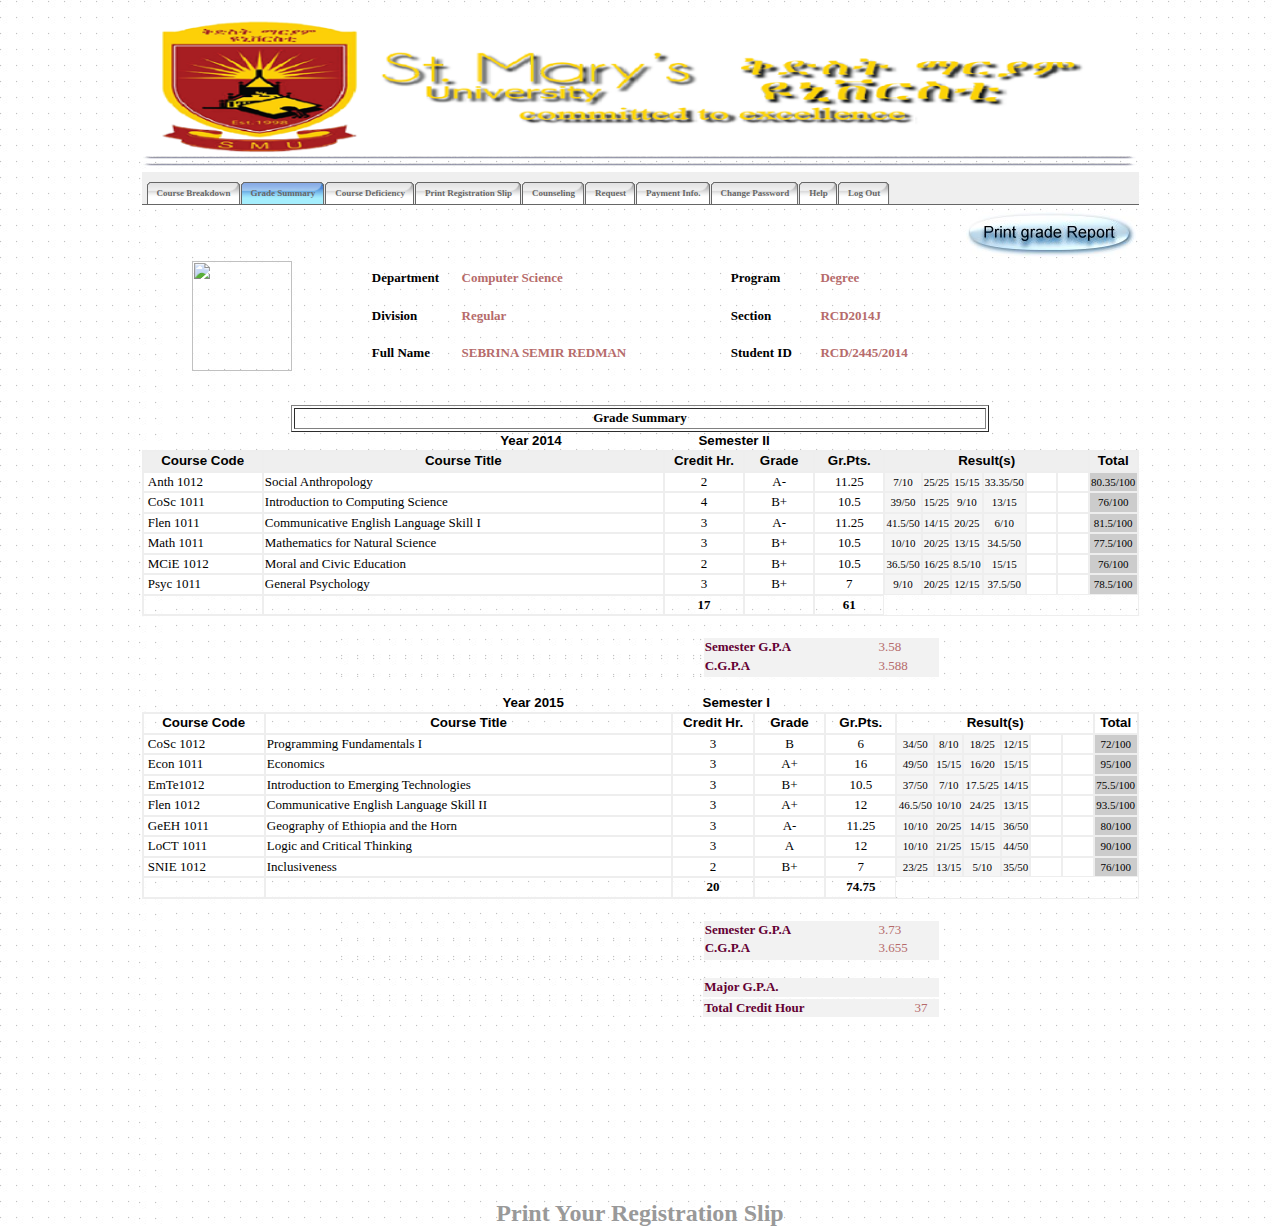
==== commit 6c7bc1f9: "result finalized" ====
--- a/grades.html
+++ b/grades.html
@@ -494,19 +494,21 @@
                       <font size="2">Social Anthropology</font>
                     </td>
                     <td align="center" width="3%"><font size="2">2</font></td>
-                    <td align="center" width="3%"><font size="2">B</font></td>
-                    <td align="center" width="3%"><font size="2">6</font></td>
-                    <td align="center" bgcolor="#F5F5F5">34/50</td>
-                    <td align="center" bgcolor="#F5F5F5">8/10</td>
-                    <td align="center" bgcolor="#F5F5F5">18/25</td>
-                    <td align="center" bgcolor="#F5F5F5">12/15</td>
-                    <td align="center">
-                      &nbsp;&nbsp;&nbsp;&nbsp;&nbsp;&nbsp;&nbsp;&nbsp;&nbsp;&nbsp;
-                    </td>
-                    <td align="center">
-                      &nbsp;&nbsp;&nbsp;&nbsp;&nbsp;&nbsp;&nbsp;&nbsp;&nbsp;&nbsp;
-                    </td>
-                    <td align="center" bgcolor="#CCCCCC">72/100</td>
+                    <td align="center" width="3%"><font size="2">A-</font></td>
+                    <td align="center" width="3%">
+                      <font size="2">11.25</font>
+                    </td>
+                    <td align="center" bgcolor="#F5F5F5">7/10</td>
+                    <td align="center" bgcolor="#F5F5F5">25/25</td>
+                    <td align="center" bgcolor="#F5F5F5">15/15</td>
+                    <td align="center" bgcolor="#F5F5F5">33.35/50</td>
+                    <td align="center">
+                      &nbsp;&nbsp;&nbsp;&nbsp;&nbsp;&nbsp;&nbsp;&nbsp;&nbsp;&nbsp;
+                    </td>
+                    <td align="center">
+                      &nbsp;&nbsp;&nbsp;&nbsp;&nbsp;&nbsp;&nbsp;&nbsp;&nbsp;&nbsp;
+                    </td>
+                    <td align="center" bgcolor="#CCCCCC">80.35/100</td>
                   </tr>
 
                   <tr bgcolor="white">
@@ -517,19 +519,21 @@
                       <font size="2">Introduction to Computing Science</font>
                     </td>
                     <td align="center" width="3%"><font size="2">4</font></td>
-                    <td align="center" width="3%"><font size="2">A+</font></td>
-                    <td align="center" width="3%"><font size="2">16</font></td>
-                    <td align="center" bgcolor="#F5F5F5">49/50</td>
-                    <td align="center" bgcolor="#F5F5F5">15/15</td>
-                    <td align="center" bgcolor="#F5F5F5">16/20</td>
-                    <td align="center" bgcolor="#F5F5F5">15/15</td>
-                    <td align="center">
-                      &nbsp;&nbsp;&nbsp;&nbsp;&nbsp;&nbsp;&nbsp;&nbsp;&nbsp;&nbsp;
-                    </td>
-                    <td align="center">
-                      &nbsp;&nbsp;&nbsp;&nbsp;&nbsp;&nbsp;&nbsp;&nbsp;&nbsp;&nbsp;
-                    </td>
-                    <td align="center" bgcolor="#CCCCCC">95/100</td>
+                    <td align="center" width="3%"><font size="2">B+</font></td>
+                    <td align="center" width="3%">
+                      <font size="2">10.5</font>
+                    </td>
+                    <td align="center" bgcolor="#F5F5F5">39/50</td>
+                    <td align="center" bgcolor="#F5F5F5">15/25</td>
+                    <td align="center" bgcolor="#F5F5F5">9/10</td>
+                    <td align="center" bgcolor="#F5F5F5">13/15</td>
+                    <td align="center">
+                      &nbsp;&nbsp;&nbsp;&nbsp;&nbsp;&nbsp;&nbsp;&nbsp;&nbsp;&nbsp;
+                    </td>
+                    <td align="center">
+                      &nbsp;&nbsp;&nbsp;&nbsp;&nbsp;&nbsp;&nbsp;&nbsp;&nbsp;&nbsp;
+                    </td>
+                    <td align="center" bgcolor="#CCCCCC">76/100</td>
                   </tr>
 
                   <tr bgcolor="white">
@@ -540,92 +544,96 @@
                       <font size="2"
                         >Communicative English Language Skill I</font
                       >
+                    </td>
+                    <td align="center" width="3%"><font size="2">3</font></td>
+                    <td align="center" width="3%"><font size="2">A-</font></td>
+                    <td align="center" width="3%">
+                      <font size="2">11.25</font>
+                    </td>
+                    <td align="center" bgcolor="#F5F5F5">41.5/50</td>
+                    <td align="center" bgcolor="#F5F5F5">14/15</td>
+                    <td align="center" bgcolor="#F5F5F5">20/25</td>
+                    <td align="center" bgcolor="#F5F5F5">6/10</td>
+                    <td align="center">
+                      &nbsp;&nbsp;&nbsp;&nbsp;&nbsp;&nbsp;&nbsp;&nbsp;&nbsp;&nbsp;
+                    </td>
+                    <td align="center">
+                      &nbsp;&nbsp;&nbsp;&nbsp;&nbsp;&nbsp;&nbsp;&nbsp;&nbsp;&nbsp;
+                    </td>
+                    <td align="center" bgcolor="#CCCCCC">81.5/100</td>
+                  </tr>
+
+                  <tr bgcolor="white">
+                    <td align="left" width="6%">
+                      <font size="2">&nbsp;Math 1011</font>
+                    </td>
+                    <td align="left" width="35%">
+                      <font size="2">Mathematics for Natural Science</font>
                     </td>
                     <td align="center" width="3%"><font size="2">3</font></td>
                     <td align="center" width="3%"><font size="2">B+</font></td>
                     <td align="center" width="3%">
                       <font size="2">10.5</font>
                     </td>
-                    <td align="center" bgcolor="#F5F5F5">37/50</td>
-                    <td align="center" bgcolor="#F5F5F5">7/10</td>
-                    <td align="center" bgcolor="#F5F5F5">17.5/25</td>
-                    <td align="center" bgcolor="#F5F5F5">14/15</td>
-                    <td align="center">
-                      &nbsp;&nbsp;&nbsp;&nbsp;&nbsp;&nbsp;&nbsp;&nbsp;&nbsp;&nbsp;
-                    </td>
-                    <td align="center">
-                      &nbsp;&nbsp;&nbsp;&nbsp;&nbsp;&nbsp;&nbsp;&nbsp;&nbsp;&nbsp;
-                    </td>
-                    <td align="center" bgcolor="#CCCCCC">75.5/100</td>
-                  </tr>
-
-                  <tr bgcolor="white">
-                    <td align="left" width="6%">
-                      <font size="2">&nbsp;Math 1011</font>
-                    </td>
-                    <td align="left" width="35%">
-                      <font size="2">Mathematics for Natural Science</font>
+                    <td align="center" bgcolor="#F5F5F5">10/10</td>
+                    <td align="center" bgcolor="#F5F5F5">20/25</td>
+                    <td align="center" bgcolor="#F5F5F5">13/15</td>
+                    <td align="center" bgcolor="#F5F5F5">34.5/50</td>
+                    <td align="center">
+                      &nbsp;&nbsp;&nbsp;&nbsp;&nbsp;&nbsp;&nbsp;&nbsp;&nbsp;&nbsp;
+                    </td>
+                    <td align="center">
+                      &nbsp;&nbsp;&nbsp;&nbsp;&nbsp;&nbsp;&nbsp;&nbsp;&nbsp;&nbsp;
+                    </td>
+                    <td align="center" bgcolor="#CCCCCC">77.5/100</td>
+                  </tr>
+
+                  <tr bgcolor="white">
+                    <td align="left" width="6%">
+                      <font size="2">&nbsp;MCiE 1012</font>
+                    </td>
+                    <td align="left" width="35%">
+                      <font size="2">Moral and Civic Education</font>
+                    </td>
+                    <td align="center" width="3%"><font size="2">2</font></td>
+                    <td align="center" width="3%"><font size="2">B+</font></td>
+                    <td align="center" width="3%">
+                      <font size="2">10.5</font>
+                    </td>
+                    <td align="center" bgcolor="#F5F5F5">36.5/50</td>
+                    <td align="center" bgcolor="#F5F5F5">16/25</td>
+                    <td align="center" bgcolor="#F5F5F5">8.5/10</td>
+                    <td align="center" bgcolor="#F5F5F5">15/15</td>
+                    <td align="center">
+                      &nbsp;&nbsp;&nbsp;&nbsp;&nbsp;&nbsp;&nbsp;&nbsp;&nbsp;&nbsp;
+                    </td>
+                    <td align="center">
+                      &nbsp;&nbsp;&nbsp;&nbsp;&nbsp;&nbsp;&nbsp;&nbsp;&nbsp;&nbsp;
+                    </td>
+                    <td align="center" bgcolor="#CCCCCC">76/100</td>
+                  </tr>
+
+                  <tr bgcolor="white">
+                    <td align="left" width="6%">
+                      <font size="2">&nbsp;Psyc 1011</font>
+                    </td>
+                    <td align="left" width="35%">
+                      <font size="2">General Psychology</font>
                     </td>
                     <td align="center" width="3%"><font size="2">3</font></td>
-                    <td align="center" width="3%"><font size="2">A+</font></td>
-                    <td align="center" width="3%"><font size="2">12</font></td>
-                    <td align="center" bgcolor="#F5F5F5">46.5/50</td>
-                    <td align="center" bgcolor="#F5F5F5">10/10</td>
-                    <td align="center" bgcolor="#F5F5F5">24/25</td>
-                    <td align="center" bgcolor="#F5F5F5">13/15</td>
-                    <td align="center">
-                      &nbsp;&nbsp;&nbsp;&nbsp;&nbsp;&nbsp;&nbsp;&nbsp;&nbsp;&nbsp;
-                    </td>
-                    <td align="center">
-                      &nbsp;&nbsp;&nbsp;&nbsp;&nbsp;&nbsp;&nbsp;&nbsp;&nbsp;&nbsp;
-                    </td>
-                    <td align="center" bgcolor="#CCCCCC">93.5/100</td>
-                  </tr>
-
-                  <tr bgcolor="white">
-                    <td align="left" width="6%">
-                      <font size="2">&nbsp;MCiE 1012</font>
-                    </td>
-                    <td align="left" width="35%">
-                      <font size="2">Moral and Civic Education</font>
-                    </td>
-                    <td align="center" width="3%"><font size="2">2</font></td>
-                    <td align="center" width="3%"><font size="2">A-</font></td>
-                    <td align="center" width="3%"><font size="2">7.5</font></td>
-                    <td align="center" bgcolor="#F5F5F5">36/50</td>
-                    <td align="center" bgcolor="#F5F5F5">10/10</td>
-                    <td align="center" bgcolor="#F5F5F5">21/25</td>
-                    <td align="center" bgcolor="#F5F5F5">13/15</td>
-                    <td align="center">
-                      &nbsp;&nbsp;&nbsp;&nbsp;&nbsp;&nbsp;&nbsp;&nbsp;&nbsp;&nbsp;
-                    </td>
-                    <td align="center">
-                      &nbsp;&nbsp;&nbsp;&nbsp;&nbsp;&nbsp;&nbsp;&nbsp;&nbsp;&nbsp;
-                    </td>
-                    <td align="center" bgcolor="#CCCCCC">80/100</td>
-                  </tr>
-
-                  <tr bgcolor="white">
-                    <td align="left" width="6%">
-                      <font size="2">&nbsp;Psyc 1011</font>
-                    </td>
-                    <td align="left" width="35%">
-                      <font size="2">General Psychology</font>
-                    </td>
-                    <td align="center" width="3%"><font size="2">3</font></td>
-                    <td align="center" width="3%"><font size="2">A</font></td>
-                    <td align="center" width="3%"><font size="2">12</font></td>
-                    <td align="center" bgcolor="#F5F5F5">10/10</td>
-                    <td align="center" bgcolor="#F5F5F5">21/25</td>
-                    <td align="center" bgcolor="#F5F5F5">15/15</td>
-                    <td align="center" bgcolor="#F5F5F5">44/50</td>
-                    <td align="center">
-                      &nbsp;&nbsp;&nbsp;&nbsp;&nbsp;&nbsp;&nbsp;&nbsp;&nbsp;&nbsp;
-                    </td>
-                    <td align="center">
-                      &nbsp;&nbsp;&nbsp;&nbsp;&nbsp;&nbsp;&nbsp;&nbsp;&nbsp;&nbsp;
-                    </td>
-                    <td align="center" bgcolor="#CCCCCC">90/100</td>
+                    <td align="center" width="3%"><font size="2">B+</font></td>
+                    <td align="center" width="3%"><font size="2">7</font></td>
+                    <td align="center" bgcolor="#F5F5F5">9/10</td>
+                    <td align="center" bgcolor="#F5F5F5">20/25</td>
+                    <td align="center" bgcolor="#F5F5F5">12/15</td>
+                    <td align="center" bgcolor="#F5F5F5">37.5/50</td>
+                    <td align="center">
+                      &nbsp;&nbsp;&nbsp;&nbsp;&nbsp;&nbsp;&nbsp;&nbsp;&nbsp;&nbsp;
+                    </td>
+                    <td align="center">
+                      &nbsp;&nbsp;&nbsp;&nbsp;&nbsp;&nbsp;&nbsp;&nbsp;&nbsp;&nbsp;
+                    </td>
+                    <td align="center" bgcolor="#CCCCCC">78.5/100</td>
                   </tr>
 
                   <tr bordercolor="#FFFFFF">
@@ -636,7 +644,7 @@
                     </td>
                     <td></td>
                     <td align="center" width="3%">
-                      <font size="2"><strong>64</strong></font>
+                      <font size="2"><strong>61</strong></font>
                     </td>
                   </tr>
                 </tbody>
@@ -657,7 +665,7 @@
                       >
                     </td>
                     <td bgcolor="#F2F2F2" align="left">
-                      <font color="#B56A6A"><font size="2">3.76</font></font>
+                      <font color="#B56A6A"><font size="2">3.58</font></font>
                     </td>
                   </tr>
                   <tr bgcolor="white">
@@ -669,7 +677,7 @@
                       >
                     </td>
                     <td bgcolor="#F2F2F2" align="left">
-                      <font color="#B56A6A"><font size="2">3.764</font></font>
+                      <font color="#B56A6A"><font size="2">3.588</font></font>
                     </td>
                   </tr>
                   <tr bgcolor="white">
@@ -759,144 +767,142 @@
                       <font size="2">Programming Fundamentals I</font>
                     </td>
                     <td align="center" width="3%"><font size="2">3</font></td>
+                    <td align="center" width="3%"><font size="2">B</font></td>
+                    <td align="center" width="3%"><font size="2">6</font></td>
+                    <td align="center" bgcolor="#F5F5F5">34/50</td>
+                    <td align="center" bgcolor="#F5F5F5">8/10</td>
+                    <td align="center" bgcolor="#F5F5F5">18/25</td>
+                    <td align="center" bgcolor="#F5F5F5">12/15</td>
+                    <td align="center">
+                      &nbsp;&nbsp;&nbsp;&nbsp;&nbsp;&nbsp;&nbsp;&nbsp;&nbsp;&nbsp;
+                    </td>
+                    <td align="center">
+                      &nbsp;&nbsp;&nbsp;&nbsp;&nbsp;&nbsp;&nbsp;&nbsp;&nbsp;&nbsp;
+                    </td>
+                    <td align="center" bgcolor="#CCCCCC">72/100</td>
+                  </tr>
+
+                  <tr bgcolor="white">
+                    <td align="left" width="6%">
+                      <font size="2">&nbsp;Econ 1011</font>
+                    </td>
+                    <td align="left" width="35%">
+                      <font size="2">Economics</font>
+                    </td>
+                    <td align="center" width="3%"><font size="2">3</font></td>
+                    <td align="center" width="3%"><font size="2">A+</font></td>
+                    <td align="center" width="3%"><font size="2">16</font></td>
+                    <td align="center" bgcolor="#F5F5F5">49/50</td>
+                    <td align="center" bgcolor="#F5F5F5">15/15</td>
+                    <td align="center" bgcolor="#F5F5F5">16/20</td>
+                    <td align="center" bgcolor="#F5F5F5">15/15</td>
+                    <td align="center">
+                      &nbsp;&nbsp;&nbsp;&nbsp;&nbsp;&nbsp;&nbsp;&nbsp;&nbsp;&nbsp;
+                    </td>
+                    <td align="center">
+                      &nbsp;&nbsp;&nbsp;&nbsp;&nbsp;&nbsp;&nbsp;&nbsp;&nbsp;&nbsp;
+                    </td>
+                    <td align="center" bgcolor="#CCCCCC">95/100</td>
+                  </tr>
+
+                  <tr bgcolor="white">
+                    <td align="left" width="6%">
+                      <font size="2">&nbsp;EmTe1012</font>
+                    </td>
+                    <td align="left" width="35%">
+                      <font size="2"
+                        >Introduction to Emerging Technologies</font
+                      >
+                    </td>
+                    <td align="center" width="3%"><font size="2">3</font></td>
                     <td align="center" width="3%"><font size="2">B+</font></td>
                     <td align="center" width="3%">
                       <font size="2">10.5</font>
                     </td>
-                    <td align="center" bgcolor="#F5F5F5">23/40</td>
-                    <td align="center" bgcolor="#F5F5F5">5/5</td>
-                    <td align="center" bgcolor="#F5F5F5">5/5</td>
-                    <td align="center" bgcolor="#F5F5F5">7.5/10</td>
-                    <td align="center" bgcolor="#F5F5F5">18/20</td>
-                    <td align="center" bgcolor="#F5F5F5">18/20</td>
+                    <td align="center" bgcolor="#F5F5F5">37/50</td>
+                    <td align="center" bgcolor="#F5F5F5">7/10</td>
+                    <td align="center" bgcolor="#F5F5F5">17.5/25</td>
+                    <td align="center" bgcolor="#F5F5F5">14/15</td>
+                    <td align="center">
+                      &nbsp;&nbsp;&nbsp;&nbsp;&nbsp;&nbsp;&nbsp;&nbsp;&nbsp;&nbsp;
+                    </td>
+                    <td align="center">
+                      &nbsp;&nbsp;&nbsp;&nbsp;&nbsp;&nbsp;&nbsp;&nbsp;&nbsp;&nbsp;
+                    </td>
                     <td align="center" bgcolor="#CCCCCC">75.5/100</td>
                   </tr>
 
                   <tr bgcolor="white">
                     <td align="left" width="6%">
-                      <font size="2">&nbsp;Econ 1011</font>
-                    </td>
-                    <td align="left" width="35%">
-                      <font size="2">Economics</font>
+                      <font size="2">&nbsp;Flen 1012</font>
+                    </td>
+                    <td align="left" width="35%">
+                      <font size="2"
+                        >Communicative English Language Skill II</font
+                      >
+                    </td>
+                    <td align="center" width="3%"><font size="2">3</font></td>
+                    <td align="center" width="3%"><font size="2">A+</font></td>
+                    <td align="center" width="3%"><font size="2">12</font></td>
+                    <td align="center" bgcolor="#F5F5F5">46.5/50</td>
+                    <td align="center" bgcolor="#F5F5F5">10/10</td>
+                    <td align="center" bgcolor="#F5F5F5">24/25</td>
+                    <td align="center" bgcolor="#F5F5F5">13/15</td>
+                    <td align="center">
+                      &nbsp;&nbsp;&nbsp;&nbsp;&nbsp;&nbsp;&nbsp;&nbsp;&nbsp;&nbsp;
+                    </td>
+                    <td align="center">
+                      &nbsp;&nbsp;&nbsp;&nbsp;&nbsp;&nbsp;&nbsp;&nbsp;&nbsp;&nbsp;
+                    </td>
+                    <td align="center" bgcolor="#CCCCCC">93.5/100</td>
+                  </tr>
+
+                  <tr bgcolor="white">
+                    <td align="left" width="6%">
+                      <font size="2">&nbsp;GeEH 1011</font>
+                    </td>
+                    <td align="left" width="35%">
+                      <font size="2">Geography of Ethiopia and the Horn</font>
                     </td>
                     <td align="center" width="3%"><font size="2">3</font></td>
                     <td align="center" width="3%"><font size="2">A-</font></td>
                     <td align="center" width="3%">
                       <font size="2">11.25</font>
                     </td>
-                    <td align="center" bgcolor="#F5F5F5">7/10</td>
-                    <td align="center" bgcolor="#F5F5F5">25/25</td>
+                    <td align="center" bgcolor="#F5F5F5">10/10</td>
+                    <td align="center" bgcolor="#F5F5F5">20/25</td>
                     <td align="center" bgcolor="#F5F5F5">14/15</td>
-                    <td align="center" bgcolor="#F5F5F5">33.35/50</td>
-                    <td align="center">
-                      &nbsp;&nbsp;&nbsp;&nbsp;&nbsp;&nbsp;&nbsp;&nbsp;&nbsp;&nbsp;
-                    </td>
-                    <td align="center">
-                      &nbsp;&nbsp;&nbsp;&nbsp;&nbsp;&nbsp;&nbsp;&nbsp;&nbsp;&nbsp;
-                    </td>
-                    <td align="center" bgcolor="#CCCCCC">80.35/100</td>
-                  </tr>
-
-                  <tr bgcolor="white">
-                    <td align="left" width="6%">
-                      <font size="2">&nbsp;EmTe1012</font>
-                    </td>
-                    <td align="left" width="35%">
-                      <font size="2"
-                        >Introduction to Emerging Technologies</font
-                      >
+                    <td align="center" bgcolor="#F5F5F5">36/50</td>
+                    <td align="center">
+                      &nbsp;&nbsp;&nbsp;&nbsp;&nbsp;&nbsp;&nbsp;&nbsp;&nbsp;&nbsp;
+                    </td>
+                    <td align="center">
+                      &nbsp;&nbsp;&nbsp;&nbsp;&nbsp;&nbsp;&nbsp;&nbsp;&nbsp;&nbsp;
+                    </td>
+                    <td align="center" bgcolor="#CCCCCC">80/100</td>
+                  </tr>
+
+                  <tr bgcolor="white">
+                    <td align="left" width="6%">
+                      <font size="2">&nbsp;LoCT 1011</font>
+                    </td>
+                    <td align="left" width="35%">
+                      <font size="2">Logic and Critical Thinking</font>
                     </td>
                     <td align="center" width="3%"><font size="2">3</font></td>
                     <td align="center" width="3%"><font size="2">A</font></td>
                     <td align="center" width="3%"><font size="2">12</font></td>
-                    <td align="center" bgcolor="#F5F5F5">41/50</td>
-                    <td align="center" bgcolor="#F5F5F5">24/25</td>
-                    <td align="center" bgcolor="#F5F5F5">9/10</td>
+                    <td align="center" bgcolor="#F5F5F5">10/10</td>
+                    <td align="center" bgcolor="#F5F5F5">21/25</td>
                     <td align="center" bgcolor="#F5F5F5">15/15</td>
-                    <td align="center">
-                      &nbsp;&nbsp;&nbsp;&nbsp;&nbsp;&nbsp;&nbsp;&nbsp;&nbsp;&nbsp;
-                    </td>
-                    <td align="center">
-                      &nbsp;&nbsp;&nbsp;&nbsp;&nbsp;&nbsp;&nbsp;&nbsp;&nbsp;&nbsp;
-                    </td>
-                    <td align="center" bgcolor="#CCCCCC">89/100</td>
-                  </tr>
-
-                  <tr bgcolor="white">
-                    <td align="left" width="6%">
-                      <font size="2">&nbsp;Flen 1012</font>
-                    </td>
-                    <td align="left" width="35%">
-                      <font size="2"
-                        >Communicative English Language Skill II</font
-                      >
-                    </td>
-                    <td align="center" width="3%"><font size="2">3</font></td>
-                    <td align="center" width="3%"><font size="2">A-</font></td>
-                    <td align="center" width="3%">
-                      <font size="2">11.25</font>
-                    </td>
-                    <td align="center" bgcolor="#F5F5F5">41/50</td>
-                    <td align="center" bgcolor="#F5F5F5">6/10</td>
-                    <td align="center" bgcolor="#F5F5F5">14/15</td>
-                    <td align="center" bgcolor="#F5F5F5">23/25</td>
-                    <td align="center">
-                      &nbsp;&nbsp;&nbsp;&nbsp;&nbsp;&nbsp;&nbsp;&nbsp;&nbsp;&nbsp;
-                    </td>
-                    <td align="center">
-                      &nbsp;&nbsp;&nbsp;&nbsp;&nbsp;&nbsp;&nbsp;&nbsp;&nbsp;&nbsp;
-                    </td>
-                    <td align="center" bgcolor="#CCCCCC">84/100</td>
-                  </tr>
-
-                  <tr bgcolor="white">
-                    <td align="left" width="6%">
-                      <font size="2">&nbsp;GeEH 1011</font>
-                    </td>
-                    <td align="left" width="35%">
-                      <font size="2">Geography of Ethiopia and the Horn</font>
-                    </td>
-                    <td align="center" width="3%"><font size="2">3</font></td>
-                    <td align="center" width="3%"><font size="2">A-</font></td>
-                    <td align="center" width="3%">
-                      <font size="2">11.25</font>
-                    </td>
-                    <td align="center" bgcolor="#F5F5F5">10/10</td>
-                    <td align="center" bgcolor="#F5F5F5">20/25</td>
-                    <td align="center" bgcolor="#F5F5F5">14/15</td>
-                    <td align="center" bgcolor="#F5F5F5">36.5/50</td>
-                    <td align="center">
-                      &nbsp;&nbsp;&nbsp;&nbsp;&nbsp;&nbsp;&nbsp;&nbsp;&nbsp;&nbsp;
-                    </td>
-                    <td align="center">
-                      &nbsp;&nbsp;&nbsp;&nbsp;&nbsp;&nbsp;&nbsp;&nbsp;&nbsp;&nbsp;
-                    </td>
-                    <td align="center" bgcolor="#CCCCCC">80.5/100</td>
-                  </tr>
-
-                  <tr bgcolor="white">
-                    <td align="left" width="6%">
-                      <font size="2">&nbsp;LoCT 1011</font>
-                    </td>
-                    <td align="left" width="35%">
-                      <font size="2">Logic and Critical Thinking</font>
-                    </td>
-                    <td align="center" width="3%"><font size="2">3</font></td>
-                    <td align="center" width="3%"><font size="2">A-</font></td>
-                    <td align="center" width="3%">
-                      <font size="2">11.25</font>
-                    </td>
-                    <td align="center" bgcolor="#F5F5F5">39.5/50</td>
-                    <td align="center" bgcolor="#F5F5F5">18/25</td>
-                    <td align="center" bgcolor="#F5F5F5">9.5/10</td>
-                    <td align="center" bgcolor="#F5F5F5">15/15</td>
-                    <td align="center">
-                      &nbsp;&nbsp;&nbsp;&nbsp;&nbsp;&nbsp;&nbsp;&nbsp;&nbsp;&nbsp;
-                    </td>
-                    <td align="center">
-                      &nbsp;&nbsp;&nbsp;&nbsp;&nbsp;&nbsp;&nbsp;&nbsp;&nbsp;&nbsp;
-                    </td>
-                    <td align="center" bgcolor="#CCCCCC">82/100</td>
+                    <td align="center" bgcolor="#F5F5F5">44/50</td>
+                    <td align="center">
+                      &nbsp;&nbsp;&nbsp;&nbsp;&nbsp;&nbsp;&nbsp;&nbsp;&nbsp;&nbsp;
+                    </td>
+                    <td align="center">
+                      &nbsp;&nbsp;&nbsp;&nbsp;&nbsp;&nbsp;&nbsp;&nbsp;&nbsp;&nbsp;
+                    </td>
+                    <td align="center" bgcolor="#CCCCCC">90/100</td>
                   </tr>
 
                   <tr bgcolor="white">
@@ -930,7 +936,7 @@
                     </td>
                     <td></td>
                     <td align="center" width="3%">
-                      <font size="2"><strong>76.75</strong></font>
+                      <font size="2"><strong>74.75</strong></font>
                     </td>
                   </tr>
                 </tbody>
@@ -951,7 +957,7 @@
                       >
                     </td>
                     <td bgcolor="#F2F2F2" align="left">
-                      <font color="#B56A6A"><font size="2"></font></font>
+                      <font color="#B56A6A"><font size="2">3.73</font></font>
                     </td>
                   </tr>
                   <tr bgcolor="white">
@@ -963,7 +969,7 @@
                       >
                     </td>
                     <td bgcolor="#F2F2F2" align="left">
-                      <font color="#B56A6A"><font size="2">3.764</font></font>
+                      <font color="#B56A6A"><font size="2">3.655</font></font>
                     </td>
                   </tr>
                   <tr bgcolor="white">
@@ -1013,7 +1019,7 @@
                     </td>
                     <td width="6%" bgcolor="#F2F2F2"></td>
                     <td bgcolor="#F2F2F2" align="left">
-                      <font color="#B56A6A"><font size="2">17</font></font>
+                      <font color="#B56A6A"><font size="2">37</font></font>
                     </td>
                   </tr>
                 </tbody>
